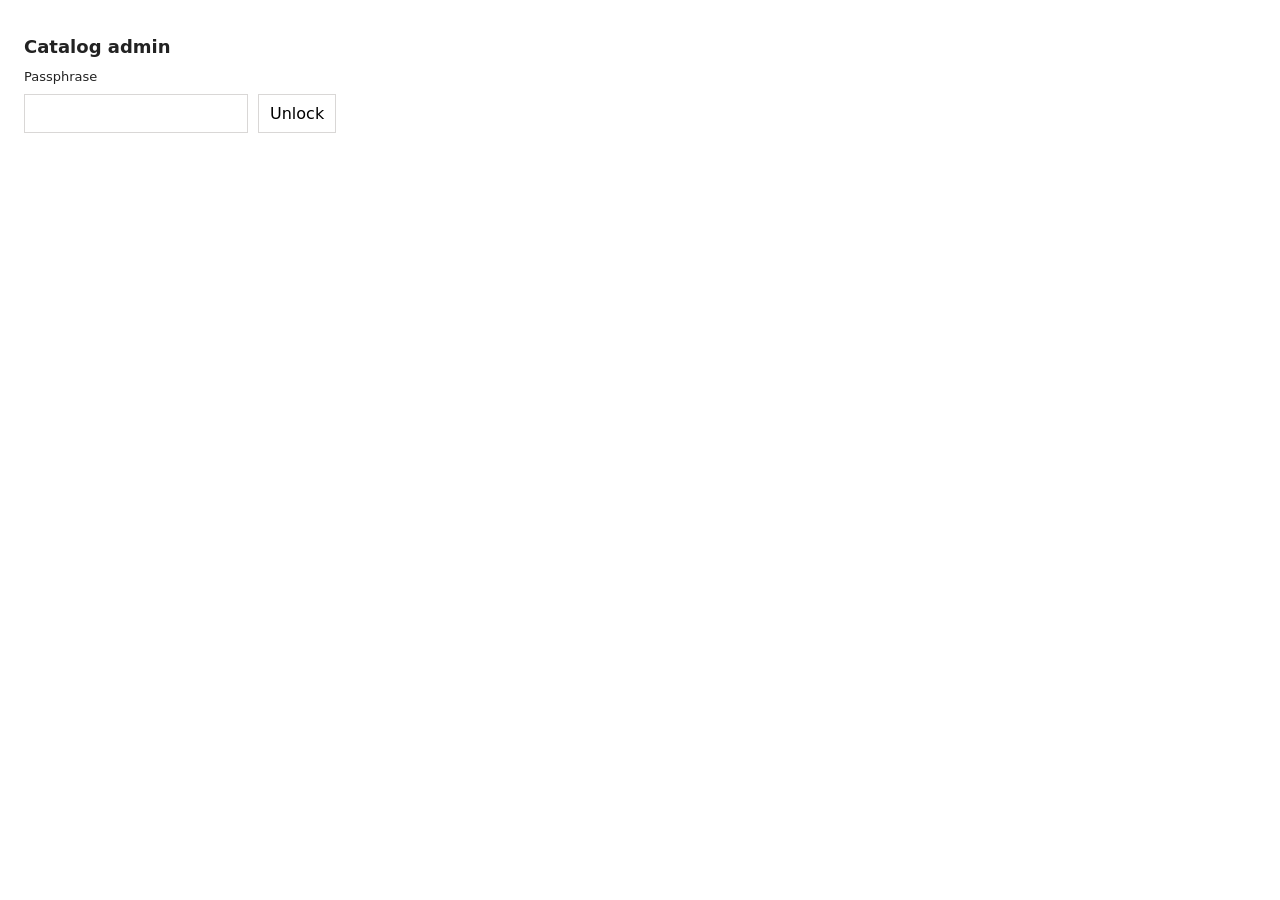
==== jradminjie123.html @ d0d35ca8 "Add admin page markup" ====
<!DOCTYPE html>
<html lang="en">
<head>
  <meta charset="UTF-8">
  <meta name="viewport" content="width=device-width, initial-scale=1.0">
  <meta name="robots" content="noindex,nofollow">
  <title>Catalog admin</title>
  <style>
    :root { --line:#403a34; --soft:rgba(64,58,52,.2); --slate:#555; }
    * { box-sizing: border-box; }
    body { font-family: ui-sans-serif, system-ui, sans-serif; color:#222; margin:0; padding:24px; max-width:760px; }
    h1 { font-size:18px; } h2 { font-size:14px; text-transform:uppercase; letter-spacing:.08em; color:var(--slate); }
    input, select, button { font:inherit; padding:9px 11px; border:1px solid var(--soft); background:#fff; }
    button { cursor:pointer; }
    .status { margin:10px 0; min-height:1.2em; font-size:14px; }
    .status.err { color:#b3261e; } .status.ok { color:#1da851; }
    .row { display:flex; gap:10px; align-items:center; margin:10px 0; flex-wrap:wrap; }
    label { display:block; font-size:13px; margin:12px 0 4px; }
    [hidden] { display:none !important; }
    .tabs button { border-bottom:2px solid transparent; background:none; }
    .tabs button.on { border-bottom-color:var(--line); font-weight:600; }
    #preview canvas { max-width:200px; height:auto; border:1px solid var(--soft); margin-top:8px; }
    .prow { display:flex; gap:12px; align-items:center; padding:8px 0; border-bottom:1px solid var(--soft); }
    .prow.is-hidden { opacity:.5; }
    .pthumb { width:54px; height:54px; object-fit:cover; border:1px solid var(--soft); }
    .pmeta { flex:1; } .pn { font-size:14px; } .pc { font-size:12px; color:var(--slate); }
    .badge { font-size:11px; color:#b3261e; } .rowbtn { font-size:13px; }
  </style>
</head>
<body>
  <h1>Catalog admin</h1>

  <form id="gate-form">
    <div id="gate">
      <label for="pass">Passphrase</label>
      <div class="row"><input type="password" id="pass" autocomplete="off"><button type="submit">Unlock</button></div>
      <div class="status err" id="gate-err"></div>
    </div>
  </form>

  <div id="app" hidden>
    <div class="status ok" id="unlock-note" hidden>Unlocked.</div>

    <div id="token-setup" hidden>
      <h2>GitHub token</h2>
      <p style="font-size:13px;color:var(--slate)">Paste a token with contents read/write on <code>JianRanBuildingMaterials</code>. Stored only in this browser.</p>
      <form id="token-form">
        <div class="row"><input type="password" id="token-input" placeholder="ghp_…" autocomplete="off" style="flex:1"><button type="submit">Save</button></div>
      </form>
      <div class="status err" id="token-status"></div>
    </div>

    <div id="tools" hidden>
      <div class="status" id="token-badge"></div>
      <div class="tabs row">
        <button type="button" id="tab-btn-add" class="on">Add</button>
        <button type="button" id="tab-btn-manage">Manage</button>
      </div>

      <div id="tab-add">
        <form id="add-form">
          <label for="f-category">Category</label>
          <select id="f-category"></select>
          <label for="f-photo">Photo</label>
          <input type="file" id="f-photo" accept="image/*">
          <div id="preview"></div>
          <label for="f-caption">Caption (optional)</label>
          <input type="text" id="f-caption" placeholder="e.g. Matte black sliding door">
          <div class="row"><button type="submit" id="add-submit">Publish</button></div>
        </form>
        <div class="status" id="add-status"></div>
      </div>

      <div id="tab-manage" hidden>
        <div class="row"><input type="text" id="search" placeholder="Search caption, category…" style="flex:1"></div>
        <div class="status" id="list-count"></div>
        <div id="prod-list"></div>
        <div id="deleted-wrap" hidden>
          <h2>Deleted entries <span id="deleted-count"></span></h2>
          <div id="deleted-list"></div>
        </div>
        <div class="status" id="manage-status"></div>
      </div>
    </div>
  </div>

  <script src="assets/js/catalog-seed.js"></script>
  <script src="assets/js/catalog-admin.js"></script>
  <script src="assets/js/jradminjie123.js"></script>
</body>
</html>
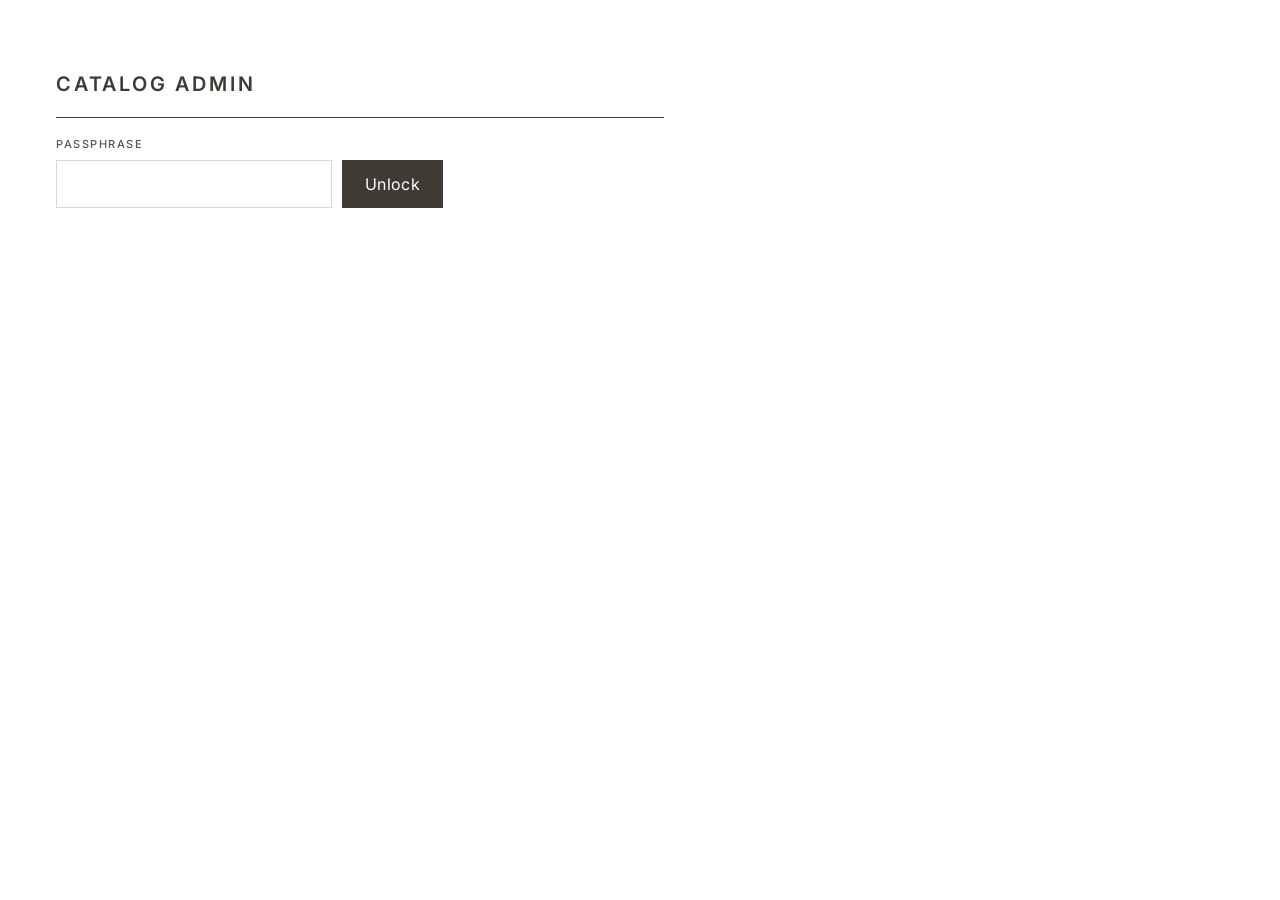
==== commit 308f7e16: "Restyle admin page to match site brand" ====
--- a/jradminjie123.html
+++ b/jradminjie123.html
@@ -5,26 +5,57 @@
   <meta name="viewport" content="width=device-width, initial-scale=1.0">
   <meta name="robots" content="noindex,nofollow">
   <title>Catalog admin</title>
+  <link rel="preconnect" href="https://fonts.googleapis.com">
+  <link rel="preconnect" href="https://fonts.gstatic.com" crossorigin>
+  <link href="https://fonts.googleapis.com/css2?family=Inter:wght@400;500;600;700&display=swap" rel="stylesheet">
   <style>
-    :root { --line:#403a34; --soft:rgba(64,58,52,.2); --slate:#555; }
-    * { box-sizing: border-box; }
-    body { font-family: ui-sans-serif, system-ui, sans-serif; color:#222; margin:0; padding:24px; max-width:760px; }
-    h1 { font-size:18px; } h2 { font-size:14px; text-transform:uppercase; letter-spacing:.08em; color:var(--slate); }
-    input, select, button { font:inherit; padding:9px 11px; border:1px solid var(--soft); background:#fff; }
-    button { cursor:pointer; }
-    .status { margin:10px 0; min-height:1.2em; font-size:14px; }
-    .status.err { color:#b3261e; } .status.ok { color:#1da851; }
-    .row { display:flex; gap:10px; align-items:center; margin:10px 0; flex-wrap:wrap; }
-    label { display:block; font-size:13px; margin:12px 0 4px; }
+    :root {
+      --linen:#ffffff; --walnut:#403a34; --charcoal:#333333; --slate:#555555;
+      --line:#403a34; --line-soft:rgba(64,58,52,.20); --ok:#1da851; --err:#b3261e;
+      --sans:'Inter', ui-sans-serif, system-ui, -apple-system, 'Segoe UI', Roboto, sans-serif;
+    }
+    * { box-sizing:border-box; }
+    body {
+      font-family:var(--sans); font-weight:400; color:var(--walnut); background:var(--linen);
+      -webkit-font-smoothing:antialiased; text-rendering:optimizeLegibility; line-height:1.5;
+      margin:0; padding:clamp(30px,6vw,56px); max-width:720px;
+    }
+    h1 {
+      font-size:20px; font-weight:600; text-transform:uppercase; letter-spacing:.14em;
+      padding-bottom:18px; margin-bottom:6px; border-bottom:1px solid var(--line);
+    }
+    h2 { font-size:11px; font-weight:500; text-transform:uppercase; letter-spacing:.16em; color:var(--slate); margin:28px 0 12px; }
+    label { display:block; font-size:11px; font-weight:500; text-transform:uppercase; letter-spacing:.14em; color:var(--slate); margin:18px 0 7px; }
+    input, select { font:inherit; color:var(--walnut); background:var(--linen); padding:11px 13px; border:1px solid var(--line-soft); }
+    input:focus, select:focus { outline:none; border-color:var(--walnut); }
+    code { font-family:ui-monospace, 'SFMono-Regular', Menlo, monospace; font-size:.92em; }
+    button {
+      font:inherit; cursor:pointer; padding:11px 22px; border:1px solid var(--line);
+      background:var(--walnut); color:var(--linen); letter-spacing:.02em; transition:background .15s;
+    }
+    button:hover { background:#2e2925; }
+    .status { margin:12px 0; min-height:1.2em; font-size:13px; color:var(--slate); }
+    .status.err { color:var(--err); } .status.ok { color:var(--ok); }
+    .row { display:flex; gap:10px; align-items:center; margin:12px 0; flex-wrap:wrap; }
+    label + .row, label + #preview { margin-top:7px; }
     [hidden] { display:none !important; }
-    .tabs button { border-bottom:2px solid transparent; background:none; }
-    .tabs button.on { border-bottom-color:var(--line); font-weight:600; }
-    #preview canvas { max-width:200px; height:auto; border:1px solid var(--soft); margin-top:8px; }
-    .prow { display:flex; gap:12px; align-items:center; padding:8px 0; border-bottom:1px solid var(--soft); }
+    .tabs { gap:26px; border-bottom:1px solid var(--line-soft); margin:24px 0; }
+    .tabs button { border:none; border-bottom:2px solid transparent; background:none; color:var(--slate); padding:10px 2px; font-size:12px; text-transform:uppercase; letter-spacing:.12em; }
+    .tabs button:hover { background:none; color:var(--walnut); }
+    .tabs button.on { border-bottom-color:var(--walnut); color:var(--walnut); font-weight:600; }
+    #tok-clear { background:none; color:var(--slate); border:1px solid var(--line-soft); padding:5px 11px; font-size:12px; letter-spacing:.04em; margin-left:10px; }
+    #tok-clear:hover { background:none; color:var(--walnut); border-color:var(--walnut); }
+    #preview canvas { max-width:220px; height:auto; border:1px solid var(--line-soft); margin-top:10px; }
+    .prow { display:flex; gap:14px; align-items:center; padding:12px 0; border-bottom:1px solid var(--line-soft); }
     .prow.is-hidden { opacity:.5; }
-    .pthumb { width:54px; height:54px; object-fit:cover; border:1px solid var(--soft); }
-    .pmeta { flex:1; } .pn { font-size:14px; } .pc { font-size:12px; color:var(--slate); }
-    .badge { font-size:11px; color:#b3261e; } .rowbtn { font-size:13px; }
+    .pthumb { width:56px; height:56px; object-fit:cover; border:1px solid var(--line-soft); }
+    .pmeta { flex:1; } .pn { font-size:14px; color:var(--walnut); }
+    .pc { font-size:11px; color:var(--slate); text-transform:uppercase; letter-spacing:.1em; margin-top:3px; }
+    .badge { font-size:10px; text-transform:uppercase; letter-spacing:.12em; color:var(--err); }
+    .rowbtn { background:none; color:var(--walnut); border:1px solid var(--line-soft); padding:6px 13px; font-size:12px; letter-spacing:.04em; }
+    .rowbtn:hover { background:none; border-color:var(--walnut); }
+    .rowbtn.del { color:var(--err); border-color:rgba(179,38,30,.32); }
+    .rowbtn.del:hover { background:none; border-color:var(--err); }
   </style>
 </head>
 <body>
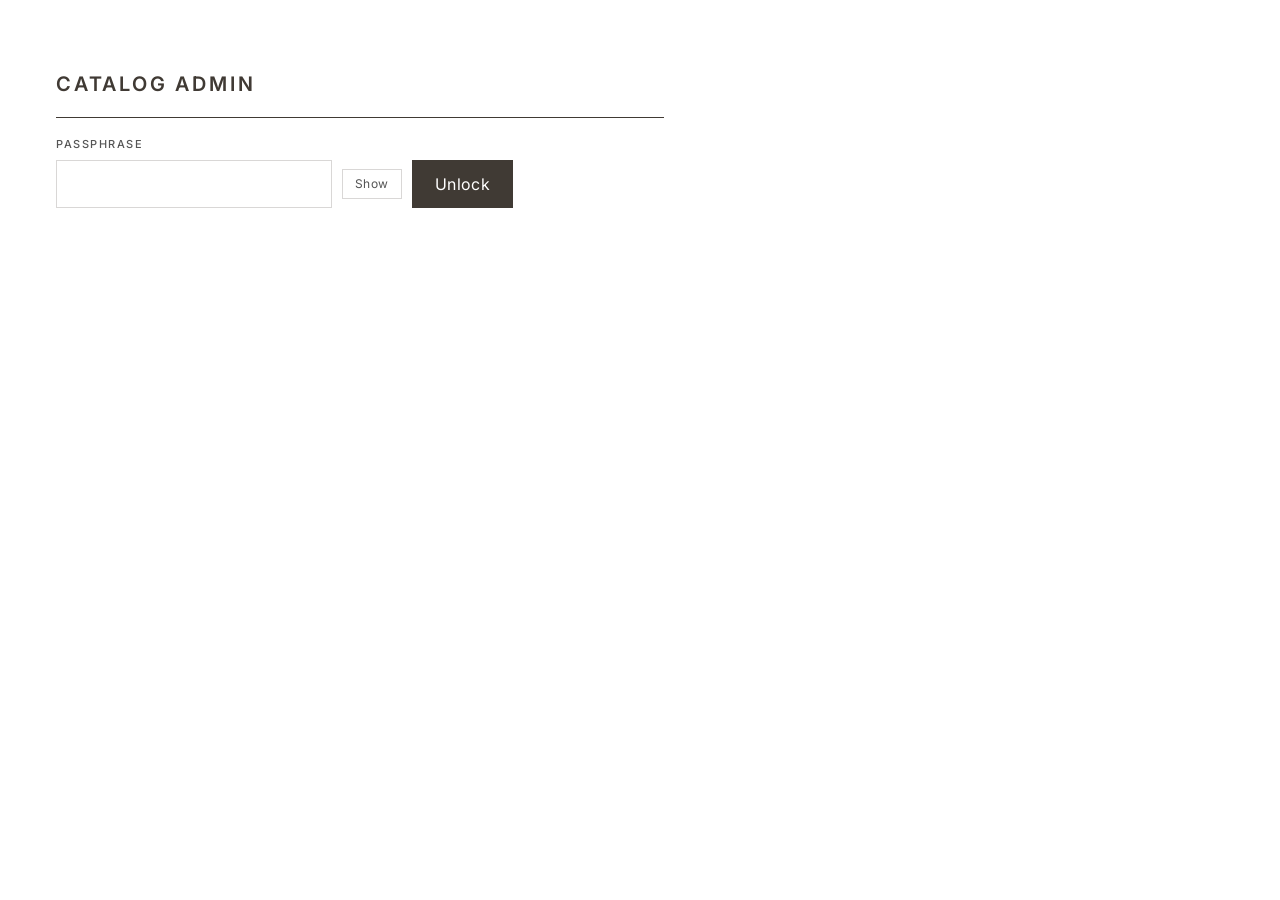
==== commit 2c2b6971: "Add show/hide toggle to admin passphrase" ====
--- a/jradminjie123.html
+++ b/jradminjie123.html
@@ -45,6 +45,8 @@
     .tabs button.on { border-bottom-color:var(--walnut); color:var(--walnut); font-weight:600; }
     #tok-clear { background:none; color:var(--slate); border:1px solid var(--line-soft); padding:5px 11px; font-size:12px; letter-spacing:.04em; margin-left:10px; }
     #tok-clear:hover { background:none; color:var(--walnut); border-color:var(--walnut); }
+    .reveal { background:none; color:var(--slate); border:1px solid var(--line-soft); padding:5px 12px; font-size:12px; letter-spacing:.04em; }
+    .reveal:hover { background:none; color:var(--walnut); border-color:var(--walnut); }
     #preview canvas { max-width:220px; height:auto; border:1px solid var(--line-soft); margin-top:10px; }
     .prow { display:flex; gap:14px; align-items:center; padding:12px 0; border-bottom:1px solid var(--line-soft); }
     .prow.is-hidden { opacity:.5; }
@@ -64,7 +66,7 @@
   <form id="gate-form">
     <div id="gate">
       <label for="pass">Passphrase</label>
-      <div class="row"><input type="password" id="pass" autocomplete="off"><button type="submit">Unlock</button></div>
+      <div class="row"><input type="password" id="pass" autocomplete="off"><button type="button" id="pass-toggle" class="reveal" aria-pressed="false">Show</button><button type="submit">Unlock</button></div>
       <div class="status err" id="gate-err"></div>
     </div>
   </form>
